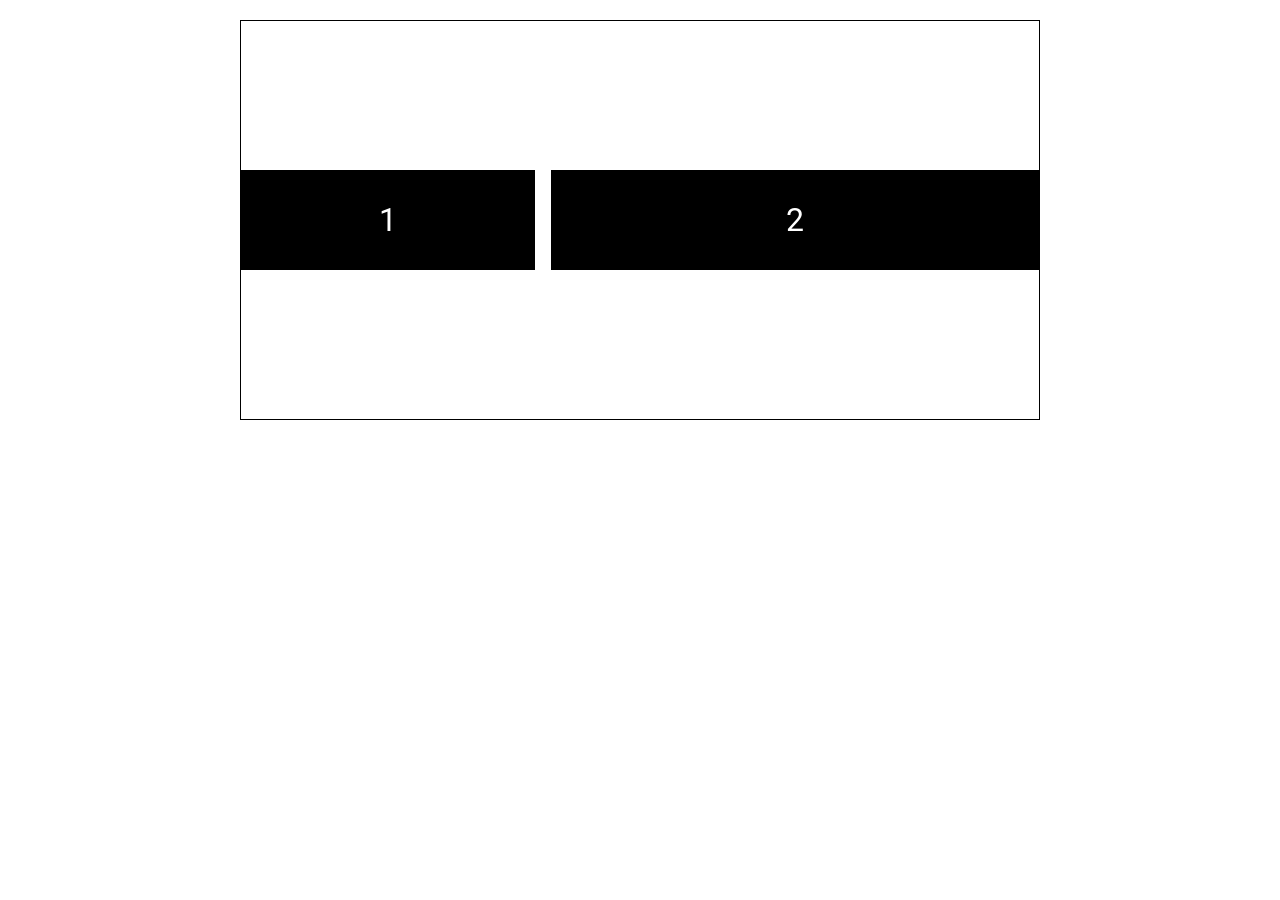
==== CSS Course Projects/index.html @ 5f60b3b8 "Chapter 14: Flexbox" ====
<!DOCTYPE html>
<html lang="en">

<head>
    <meta charset="UTF-8">
    <meta http-equiv="X-UA-Compatible" content="IE=edge">
    <meta name="viewport" content="width=device-width, initial-scale=1.0">
    <title>CSS Columns</title>
    <link rel="stylesheet" href="css/style.css">
</head>

<body>
   <main class="container">
    <div class="box">1</div>
    <div class="box">2</div>
    <!-- <div class="box">3</div>
    <div class="box">4</div>
    <div class="box">5</div>
    <div class="box">6</div> -->
   </main>
</body>

</html>
---- CSS Course Projects/css/style.css ----
@import url("https://fonts.googleapis.com/css2?family=Roboto&display=swap");

* {
    margin: 0;
    padding: 0;
    box-sizing: border-box;
}

body {
    font-family: "Roboto", sans-serif;
    min-height: 100vh;
    padding: 20px;
}

.container {
    max-width: 800px;
    min-height: 400px;
    margin-inline: auto;
    border: 1px solid #000;
    display: flex;
    gap: 1rem;
    justify-content: space-evenly;
    align-items: center;
    flex-flow: row wrap;
}

.box {
    min-width: 100px;
    height: 100px;
    background: black;
    color: white;
    font-size: 2rem;
    padding: 0.5rem;

    display: flex;
    justify-content: center;
    align-items: center;

    flex-grow: 1;
    flex-basis: 100px;
}

.box:nth-child(2) {
    flex-grow: 2;
}
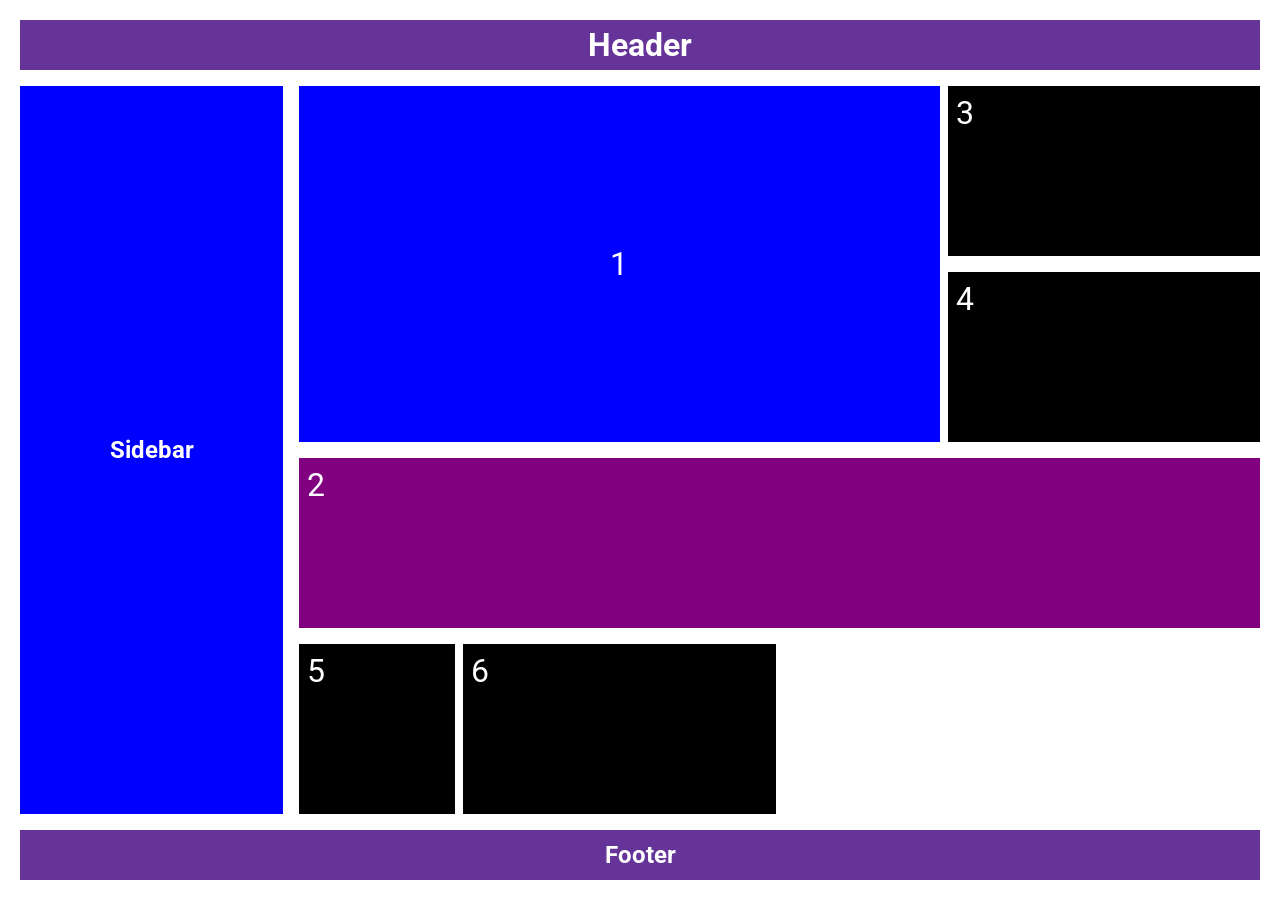
==== commit 4f36440e: "Chapter 15: grid llayout" ====
--- a/CSS Course Projects/index.html
+++ b/CSS Course Projects/index.html
@@ -10,14 +10,19 @@
 </head>
 
 <body>
+    <header class="header el"><h1>Header</h1></header>
    <main class="container">
     <div class="box">1</div>
     <div class="box">2</div>
-    <!-- <div class="box">3</div>
+    <div class="box">3</div>
     <div class="box">4</div>
     <div class="box">5</div>
-    <div class="box">6</div> -->
+    <div class="box">6</div>
    </main>
+   <aside class="sidebar el"><h2>Sidebar</h2></aside>
+   <footer class="footer el">
+    <h2>Footer</h2>
+   </footer>
 </body>
 
 </html>
--- a/CSS Course Projects/css/style.css
+++ b/CSS Course Projects/css/style.css
@@ -10,36 +10,63 @@
     font-family: "Roboto", sans-serif;
     min-height: 100vh;
     padding: 20px;
+    
+    display: grid;
+    grid-template-columns: repeat(9, 1fr);
+    grid-auto-rows: 50px auto 50px;
+    grid-template-areas: 
+        "hd hd hd hd hd hd hd hd hd"
+        "sb sb mn mn mn mn mn mn mn"
+        "ft ft ft ft ft ft ft ft ft";
+    gap: 1rem;
+}
+
+.el {
+    background-color: rebeccapurple;
+    color: white;
+    display: grid;
+    place-content: center;
+}
+
+.header {
+    grid-area: hd;
+}
+
+.sidebar {
+    background: blue;
+    grid-area: sb;
+}
+
+.footer {
+    grid-area: ft;
 }
 
 .container {
-    max-width: 800px;
+    grid-area: mn;
     min-height: 400px;
-    margin-inline: auto;
-    border: 1px solid #000;
-    display: flex;
-    gap: 1rem;
-    justify-content: space-evenly;
-    align-items: center;
-    flex-flow: row wrap;
+    display: grid;
+    grid-template-columns: repeat(2, 1fr 2fr);
+    grid-auto-rows: minmax(150px, auto);
+    gap: 1em 0.5rem;
+}
+.box {
+    background-color: #000;
+    color: #fff;
+    font-size: 2rem;
+    padding: 0.5rem;
 }
 
-.box {
-    min-width: 100px;
-    height: 100px;
-    background: black;
-    color: white;
-    font-size: 2rem;
-    padding: 0.5rem;
+.box:first-child {
+    background-color: blue;
+    grid-column: 1 / 4;
+    grid-row: 1 / 3;
 
-    display: flex;
-    justify-content: center;
-    align-items: center;
-
-    flex-grow: 1;
-    flex-basis: 100px;
+    display: grid;
+    place-content: center;
 }
 
 .box:nth-child(2) {
-    flex-grow: 2;
-}
+    background-color: purple;
+    grid-column: 1 / 5;
+    grid-row: 3 / 4;
+}
